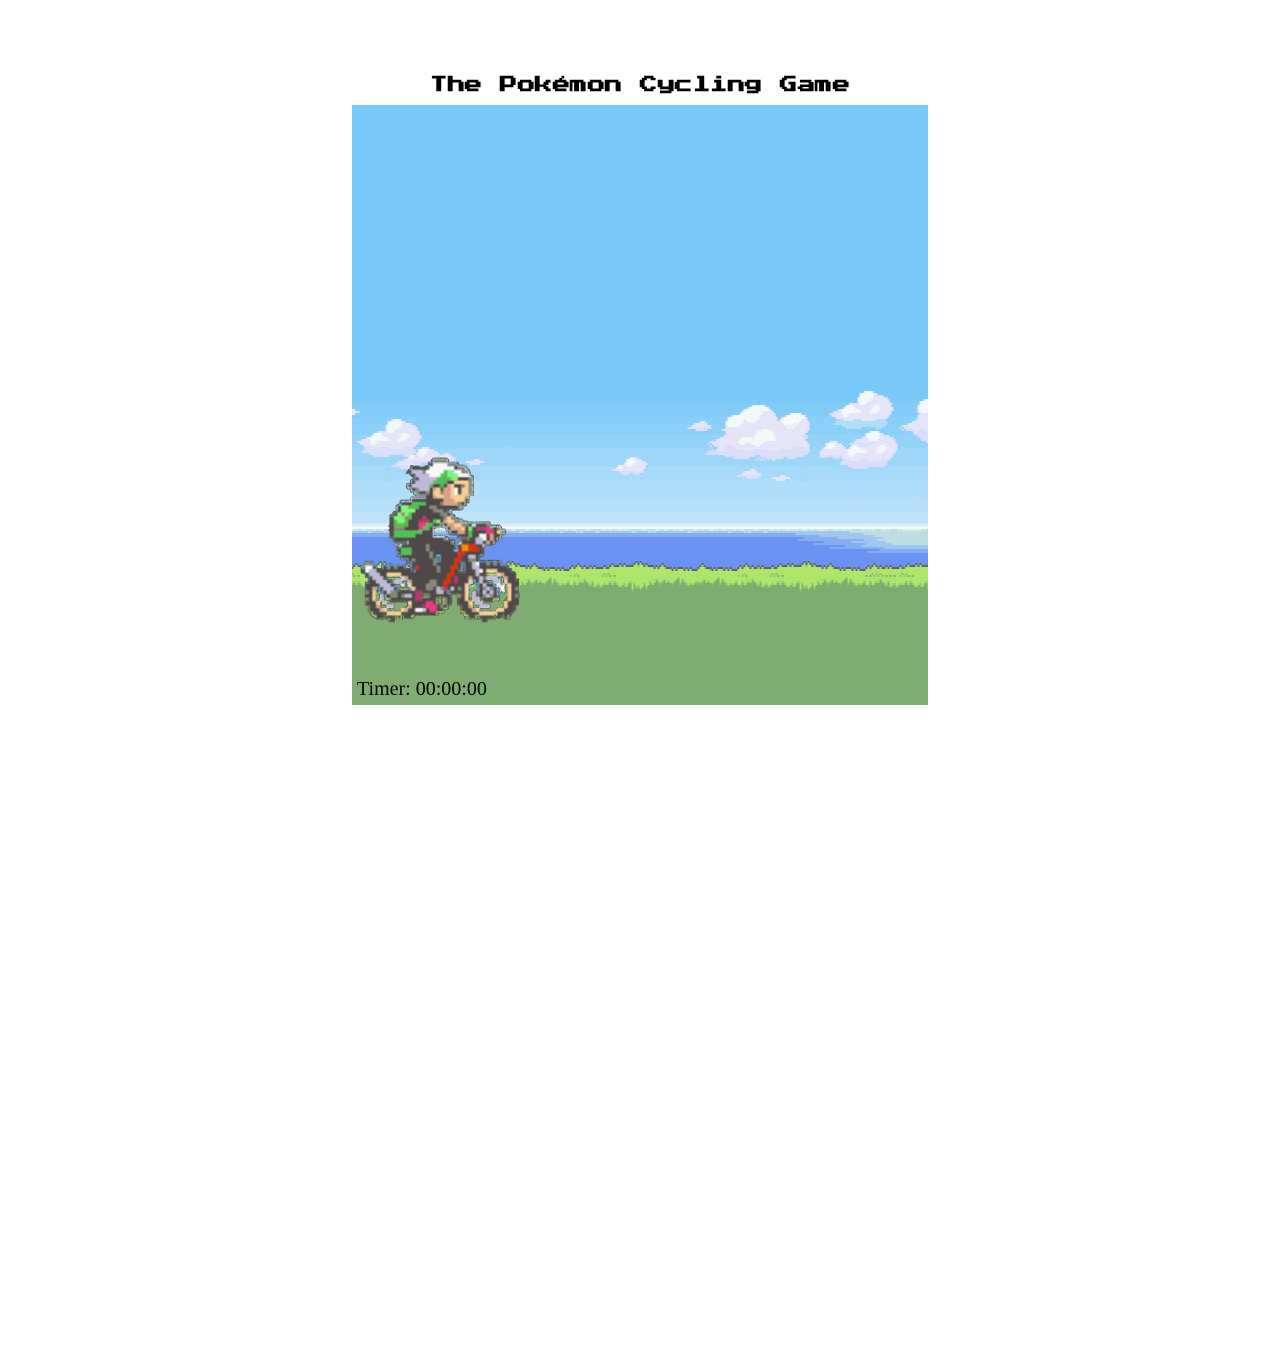
==== public/index.html @ c5ed8913 "Move files into Firebase Public folder for deployment" ====
<!DOCTYPE html>
<html>
<head>
	<title>Pokémon Cycling Game</title>
	<meta charset="UTF-8">
	<meta name="description" content="Pokémon Cycling Game">
	<meta name="author" content="Mike Koscinski">
	<meta name="viewport" content="width=device-width, initial-scale=1.0">
	<link rel="stylesheet" type="text/css" href="styles/bike-ride.css">
	<link href="https://fonts.googleapis.com/css2?family=Press+Start+2P&display=swap" rel="stylesheet">
</head>
<body>
	<div class="container">
		<h1>The Pokémon Cycling Game</h1>
		<canvas id="canvas" width="1920" height="1200"></canvas>
	</div>
	<script src="bike-ride.js"></script>
	<!-- Firebase: -->
	<!-- The core Firebase JS SDK is always required and must be listed first -->
	<script src="/__/firebase/7.15.5/firebase-app.js"></script>
	<!-- TODO: Add SDKs for Firebase products that you want to use
	     https://firebase.google.com/docs/web/setup#available-libraries -->
	<script src="/__/firebase/7.15.5/firebase-analytics.js"></script>
	<!-- Initialize Firebase -->
	<script src="/__/firebase/init.js"></script>
</body>
</html>
---- public/styles/bike-ride.css ----
html {
	font-family: 'Press Start 2P', cursive;
	max-width: 1920;
	padding: 5%;
	margin-left: auto;
	margin-right: auto;
	max-height: 100vh;
}

body {
	margin: 0;
	display: block;
}

.container {
	overflow: hidden;
	text-align: center;
	transform: scale(0.5);
	transform-origin: top center;
}

.container h1 {
	font-size: 35px;
	z-index: 2;
}

.container canvas {
	z-index: 1;
}
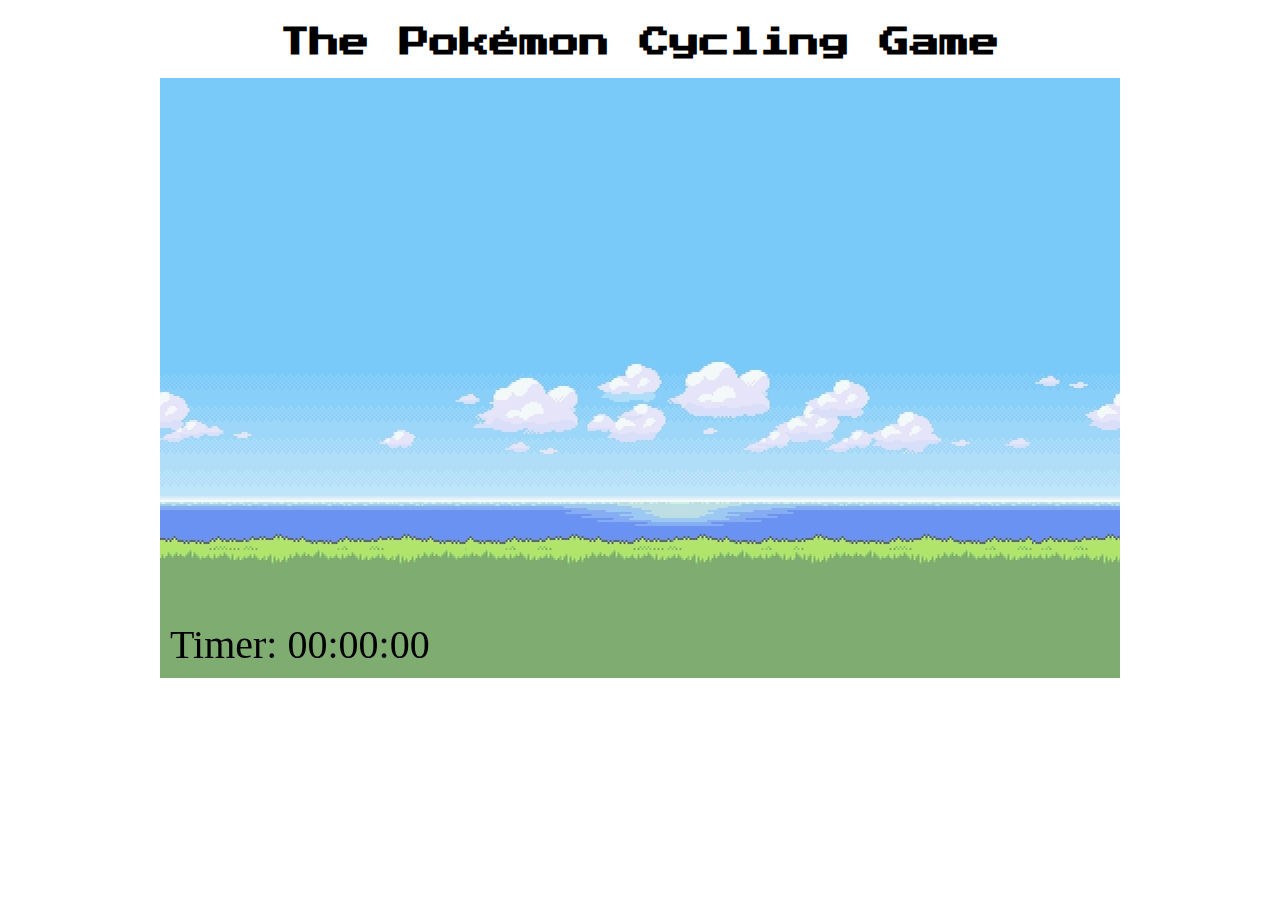
==== commit a6566aed: "Update canvas size, add smaller ocean background" ====
--- a/public/index.html
+++ b/public/index.html
@@ -12,7 +12,7 @@
 <body>
 	<div class="container">
 		<h1>The Pokémon Cycling Game</h1>
-		<canvas id="canvas" width="1920" height="1200"></canvas>
+		<canvas id="canvas" width="960" height="600"></canvas>
 	</div>
 	<script src="bike-ride.js"></script>
 	<!-- Firebase: -->
--- a/public/styles/bike-ride.css
+++ b/public/styles/bike-ride.css
@@ -1,27 +1,21 @@
 html {
 	font-family: 'Press Start 2P', cursive;
-	max-width: 1920;
-	padding: 5%;
-	margin-left: auto;
-	margin-right: auto;
-	max-height: 100vh;
-}
-
-body {
-	margin: 0;
-	display: block;
+	max-width: auto;
+	min-width: auto;
+	padding: 0%;
+	margin: auto;
+	height: 100%;
 }
 
 .container {
 	overflow: hidden;
 	text-align: center;
-	transform: scale(0.5);
-	transform-origin: top center;
 }
 
 .container h1 {
-	font-size: 35px;
+	font-size: 30px;
 	z-index: 2;
+	position: relative;
 }
 
 .container canvas {
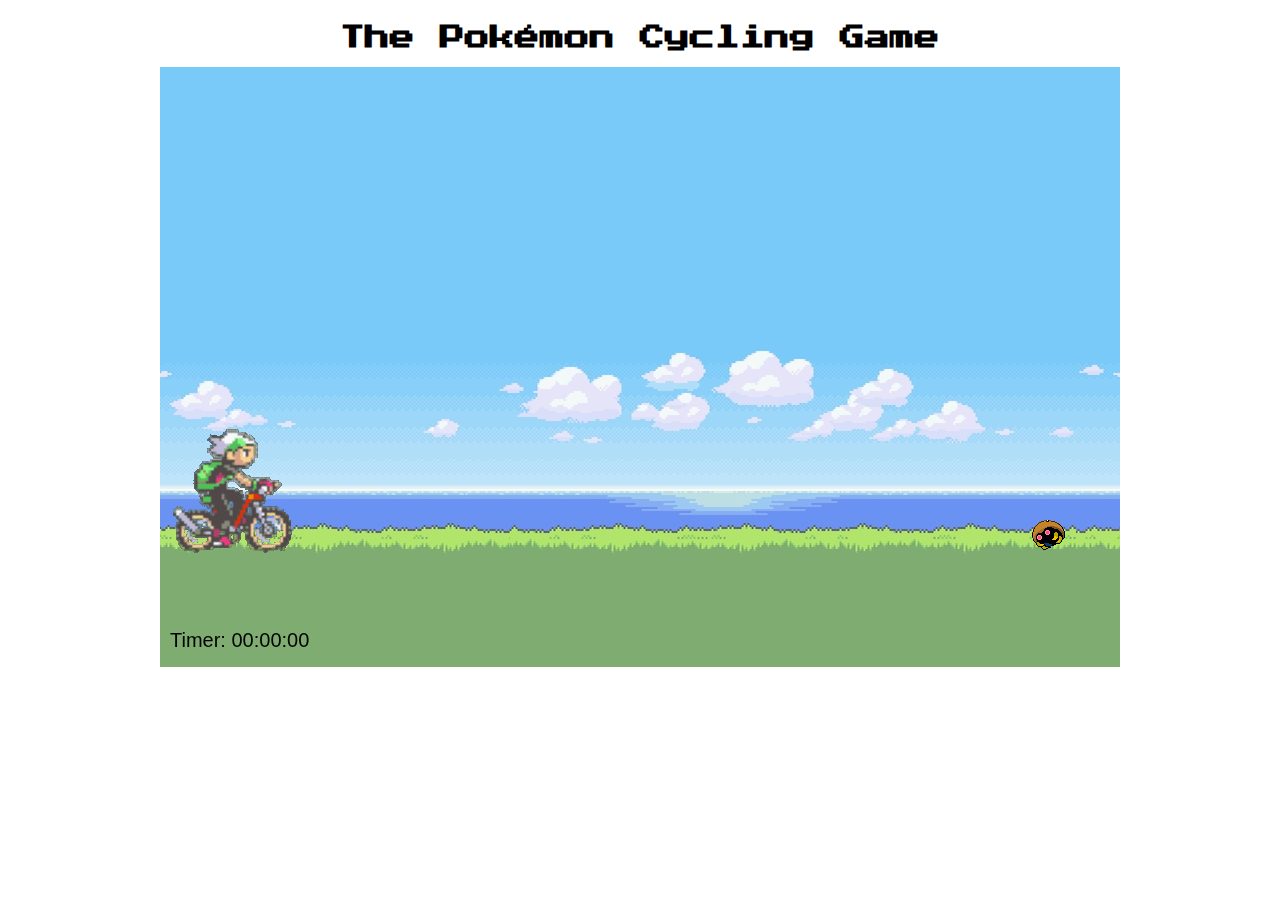
==== commit 9fd5802f: "Add favicon, update 404 error page" ====
--- a/public/index.html
+++ b/public/index.html
@@ -1,27 +1,28 @@
 <!DOCTYPE html>
 <html>
-<head>
-	<title>Pokémon Cycling Game</title>
-	<meta charset="UTF-8">
-	<meta name="description" content="Pokémon Cycling Game">
-	<meta name="author" content="Mike Koscinski">
-	<meta name="viewport" content="width=device-width, initial-scale=1.0">
-	<link rel="stylesheet" type="text/css" href="styles/bike-ride.css">
-	<link href="https://fonts.googleapis.com/css2?family=Press+Start+2P&display=swap" rel="stylesheet">
-</head>
-<body>
-	<div class="container">
-		<h1>The Pokémon Cycling Game</h1>
-		<canvas id="canvas" width="960" height="600"></canvas>
-	</div>
-	<script src="bike-ride.js"></script>
-	<!-- Firebase: -->
-	<!-- The core Firebase JS SDK is always required and must be listed first -->
-	<script src="/__/firebase/7.15.5/firebase-app.js"></script>
-	<!-- TODO: Add SDKs for Firebase products that you want to use
-	     https://firebase.google.com/docs/web/setup#available-libraries -->
-	<script src="/__/firebase/7.15.5/firebase-analytics.js"></script>
-	<!-- Initialize Firebase -->
-	<script src="/__/firebase/init.js"></script>
-</body>
+	<head>
+		<meta charset="utf-8">
+		<meta name="description" content="Pokémon Cycling Game">
+		<meta name="author" content="Mike Koscinski">
+		<meta name="viewport" content="width=device-width, initial-scale=1.0">
+		<link rel="stylesheet" type="text/css" href="styles/bike-ride.css">
+		<link href="https://fonts.googleapis.com/css2?family=Press+Start+2P&display=swap" rel="stylesheet">
+		<link rel ="icon" href="images/pokeball.ico">
+		<title>Pokémon Cycling Game</title>
+	</head>
+	<body>
+		<div class="container">
+			<h1>The Pokémon Cycling Game</h1>
+			<canvas id="canvas" width="960" height="600"></canvas>
+		</div>
+		<script src="bike-ride.js"></script>
+		<!-- Firebase: -->
+		<!-- The core Firebase JS SDK is always required and must be listed first -->
+		<script src="/__/firebase/7.15.5/firebase-app.js"></script>
+		<!-- TODO: Add SDKs for Firebase products that you want to use
+		     https://firebase.google.com/docs/web/setup#available-libraries -->
+		<script src="/__/firebase/7.15.5/firebase-analytics.js"></script>
+		<!-- Initialize Firebase -->
+		<script src="/__/firebase/init.js"></script>
+	</body>
 </html>--- a/public/styles/bike-ride.css
+++ b/public/styles/bike-ride.css
@@ -13,7 +13,7 @@
 }
 
 .container h1 {
-	font-size: 30px;
+	font-size: 25px;
 	z-index: 2;
 	position: relative;
 }
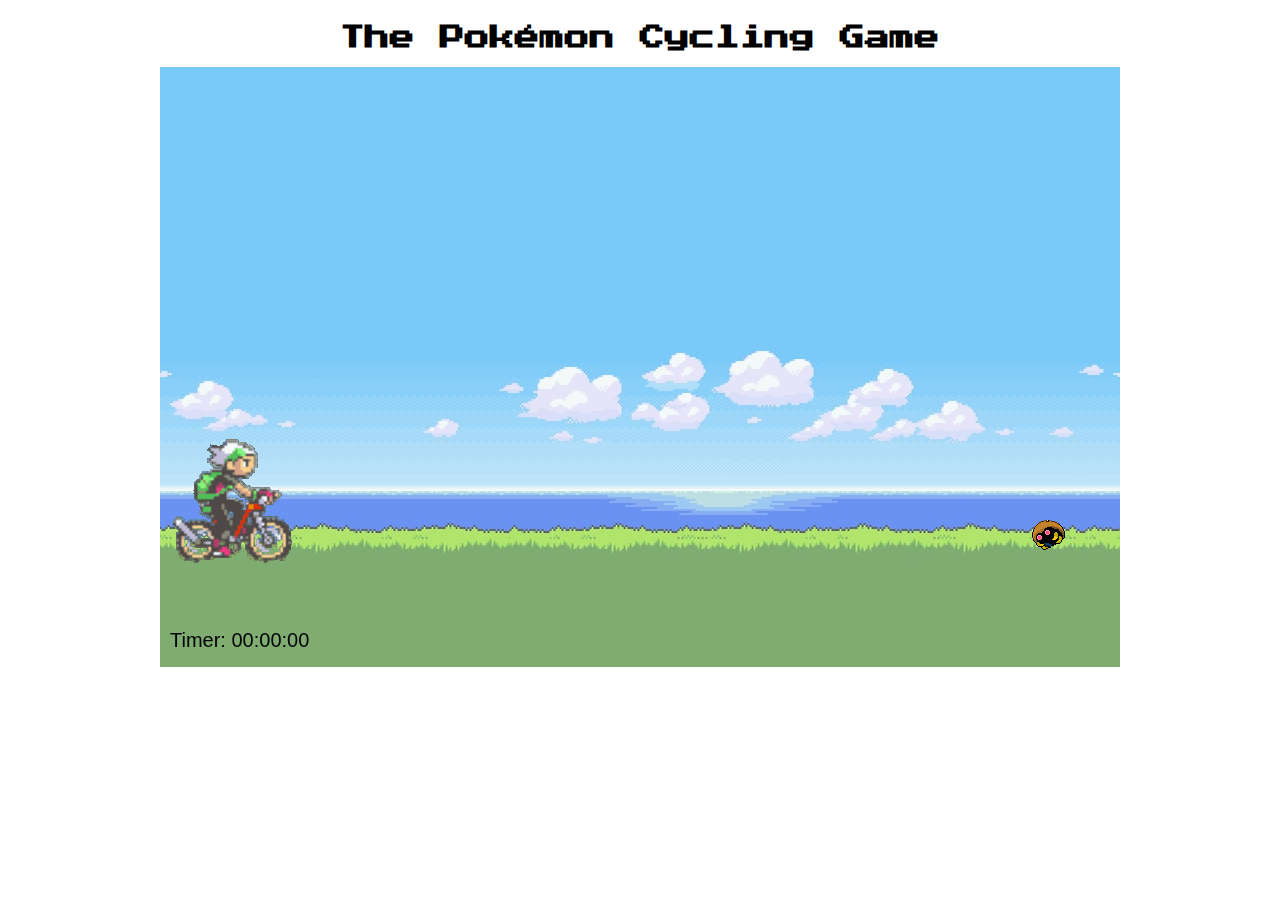
==== commit 0c8b1af5: "Revise file names to index. where appropriate" ====
--- a/public/index.html
+++ b/public/index.html
@@ -1,28 +1,31 @@
 <!DOCTYPE html>
 <html>
-	<head>
-		<meta charset="utf-8">
-		<meta name="description" content="Pokémon Cycling Game">
-		<meta name="author" content="Mike Koscinski">
-		<meta name="viewport" content="width=device-width, initial-scale=1.0">
-		<link rel="stylesheet" type="text/css" href="styles/bike-ride.css">
-		<link href="https://fonts.googleapis.com/css2?family=Press+Start+2P&display=swap" rel="stylesheet">
-		<link rel ="icon" href="images/pokeball.ico">
-		<title>Pokémon Cycling Game</title>
-	</head>
-	<body>
-		<div class="container">
-			<h1>The Pokémon Cycling Game</h1>
-			<canvas id="canvas" width="960" height="600"></canvas>
-		</div>
-		<script src="bike-ride.js"></script>
-		<!-- Firebase: -->
-		<!-- The core Firebase JS SDK is always required and must be listed first -->
-		<script src="/__/firebase/7.15.5/firebase-app.js"></script>
-		<!-- TODO: Add SDKs for Firebase products that you want to use
+
+<head>
+	<meta charset="utf-8">
+	<meta name="description" content="Pokémon Cycling Game">
+	<meta name="author" content="Mike Koscinski">
+	<meta name="viewport" content="width=device-width, initial-scale=1.0">
+	<link rel="stylesheet" type="text/css" href="styles/index.css">
+	<link href="https://fonts.googleapis.com/css2?family=Press+Start+2P&display=swap" rel="stylesheet">
+	<link rel="icon" href="images/pokeball.ico">
+	<title>Pokémon Cycling Game</title>
+</head>
+
+<body>
+	<div class="container">
+		<h1>The Pokémon Cycling Game</h1>
+		<canvas id="canvas" width="960" height="600"></canvas>
+	</div>
+	<script src="index.js"></script>
+	<!-- Firebase: -->
+	<!-- The core Firebase JS SDK is always required and must be listed first -->
+	<script src="/__/firebase/7.15.5/firebase-app.js"></script>
+	<!-- TODO: Add SDKs for Firebase products that you want to use
 		     https://firebase.google.com/docs/web/setup#available-libraries -->
-		<script src="/__/firebase/7.15.5/firebase-analytics.js"></script>
-		<!-- Initialize Firebase -->
-		<script src="/__/firebase/init.js"></script>
-	</body>
+	<script src="/__/firebase/7.15.5/firebase-analytics.js"></script>
+	<!-- Initialize Firebase -->
+	<script src="/__/firebase/init.js"></script>
+</body>
+
 </html>--- a/public/styles/index.css
+++ b/public/styles/index.css
@@ -0,0 +1,23 @@
+html {
+	font-family: 'Press Start 2P', cursive;
+	max-width: auto;
+	min-width: auto;
+	padding: 0%;
+	margin: auto;
+	height: 100%;
+}
+
+.container {
+	overflow: hidden;
+	text-align: center;
+}
+
+.container h1 {
+	font-size: 25px;
+	z-index: 2;
+	position: relative;
+}
+
+.container canvas {
+	z-index: 1;
+}